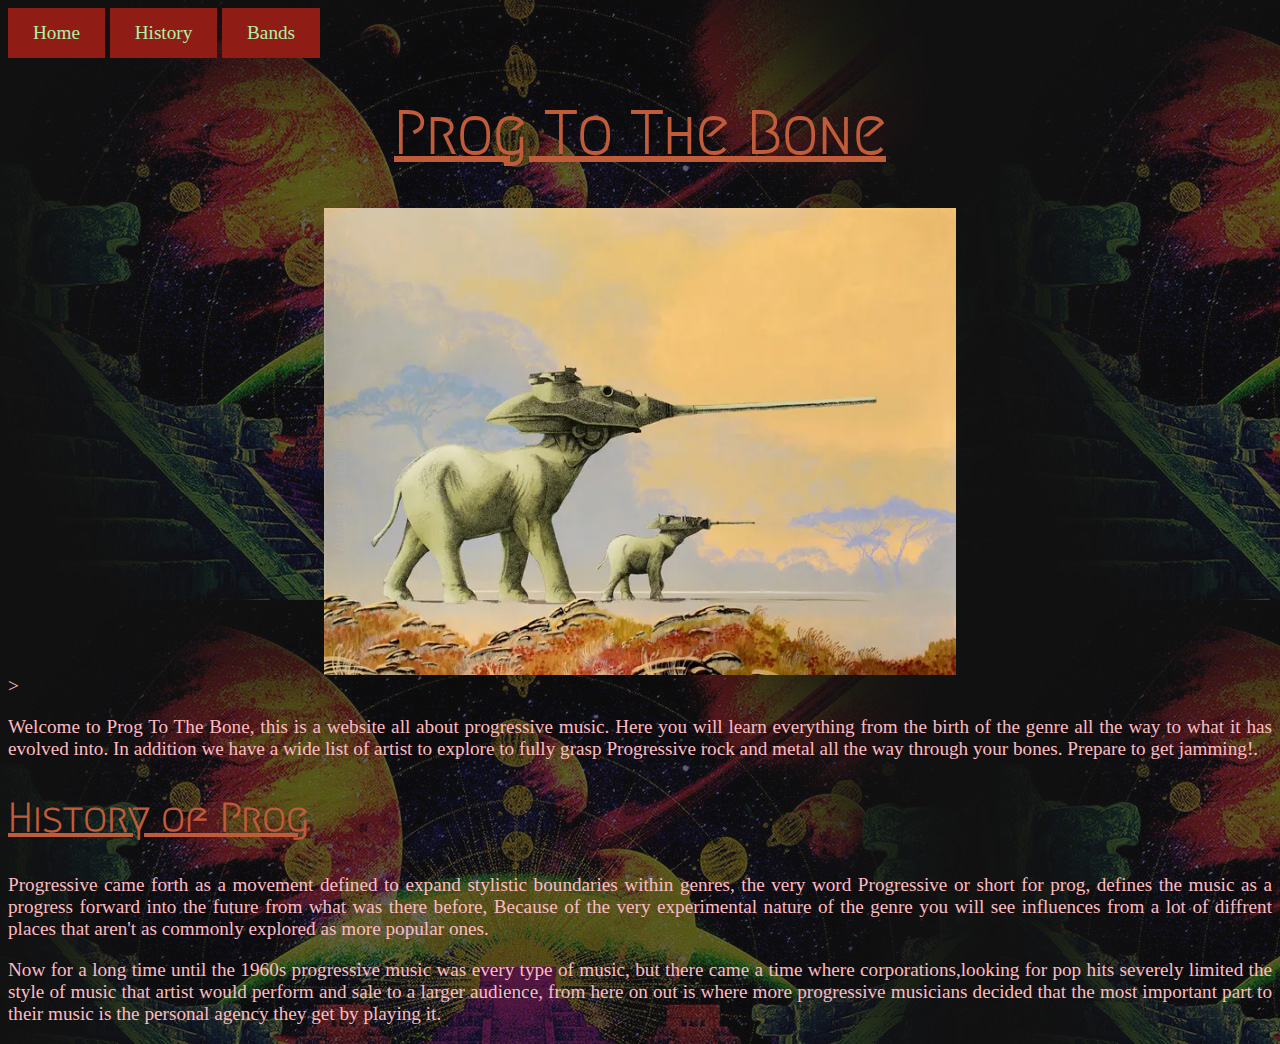
==== Prog To The Bone/index.html @ c8c50b89 "Added the website files" ====
<!DOCTYPE html>
<html lang="en"></html>

    <head>   <!-- Title -->
        <title> Prog to the bone</title>
        <link rel="stylesheet" href="main.css"
    </head>
    <nav> <!-- Links to site -->
    <a href = "index.html">Home</a>
    <a href = "history.html">History</a>
    <a href = "Bands.html">Bands </a>
    </nav>
    <body>
         <!-- Trying to change some font colors -->
            
        <h1>   <!-- header title for the onscreen -->
             Prog To The Bone

         </h1>
         <img src = "Progelephant.jpg" alt="Paris" class="center">>
        <p> <!-- intro  -->
            Welcome to Prog To The Bone, this is a website all about progressive music. 
            Here you will learn everything from the birth of the genre all the way to what it has evolved into. 
            In addition we have a wide list of artist to explore to fully grasp Progressive rock and metal all 
            the way through your bones. Prepare to get jamming!.
        </p>
        <h2> <!-- brief history and description -->
            History of Prog
        </h2> 
        <p>
        Progressive came forth as a movement defined to expand stylistic boundaries within genres, the very 
        word Progressive or short for prog, defines the music as a progress forward into the future
         from what was there before, Because of the very experimental nature of the genre you will see 
         influences from a lot of diffrent places that aren't as commonly explored as more popular ones.
        </p>
         <p>
            Now for a long time until the 1960s progressive music was every type of music, but there came a 
         time where corporations,looking for pop hits severely limited the style of music that artist would 
         perform and sale to a larger audience, from here on out is where more progressive musicians
         decided that the most important part to their music is the personal agency they get by playing it.
        </p>




    </body>
---- Prog To The Bone/main.css ----
@import url('https://fonts.googleapis.com/css2?family=Megrim&display=swap'); /*This is a link to a google external font*/
h1 { color:rgb(193, 92, 58); /* My header 1 elements*/
    text-align: center; 
    text-decoration-line: underline;
    font-family: 'Megrim', cursive;  /*Google linked Megrim Font used here and in h2 */
    font-weight: bold;
    font-size: 60px;   /*Increase in font size */
}
a:link, a:visited {  /*Using the guide to make the links into a button, Changed some elements like colors */
    background-color: #8f1d15;
    color: rgb(173, 241, 167);
    padding: 14px 25px;
    text-align: center;  /*I'm not sure why this is not working i want them to start at the center*/
    margin: auto;
    text-decoration: none;  
    display: inline-block;
  }
 
  a:hover, a:active {   /*When hovering over link changes to a blue color */
    background-color: rgb(55, 0, 255);
  }
h2 { color:rgb(193, 92, 58) ; /* Header two elements, sliglty smaller */ 
    text-decoration-line: underline;
    font-family: 'Megrim', cursive;
    font-weight: bold;
    font-size: 40px;
}

body {  /*Moved all the body elements to css */
    font-family: "Times New Roman", Times, serif;
    background: url(Progbackground.jpg); /*This is the background image*/
    color: rgb(253, 187, 193);
    text-align: justify;
    font-size: larger;
}
.center { /*Centering the background image*/
    display: block;
    margin-left: auto;
    margin-right: auto;
    width: 50%;
  }
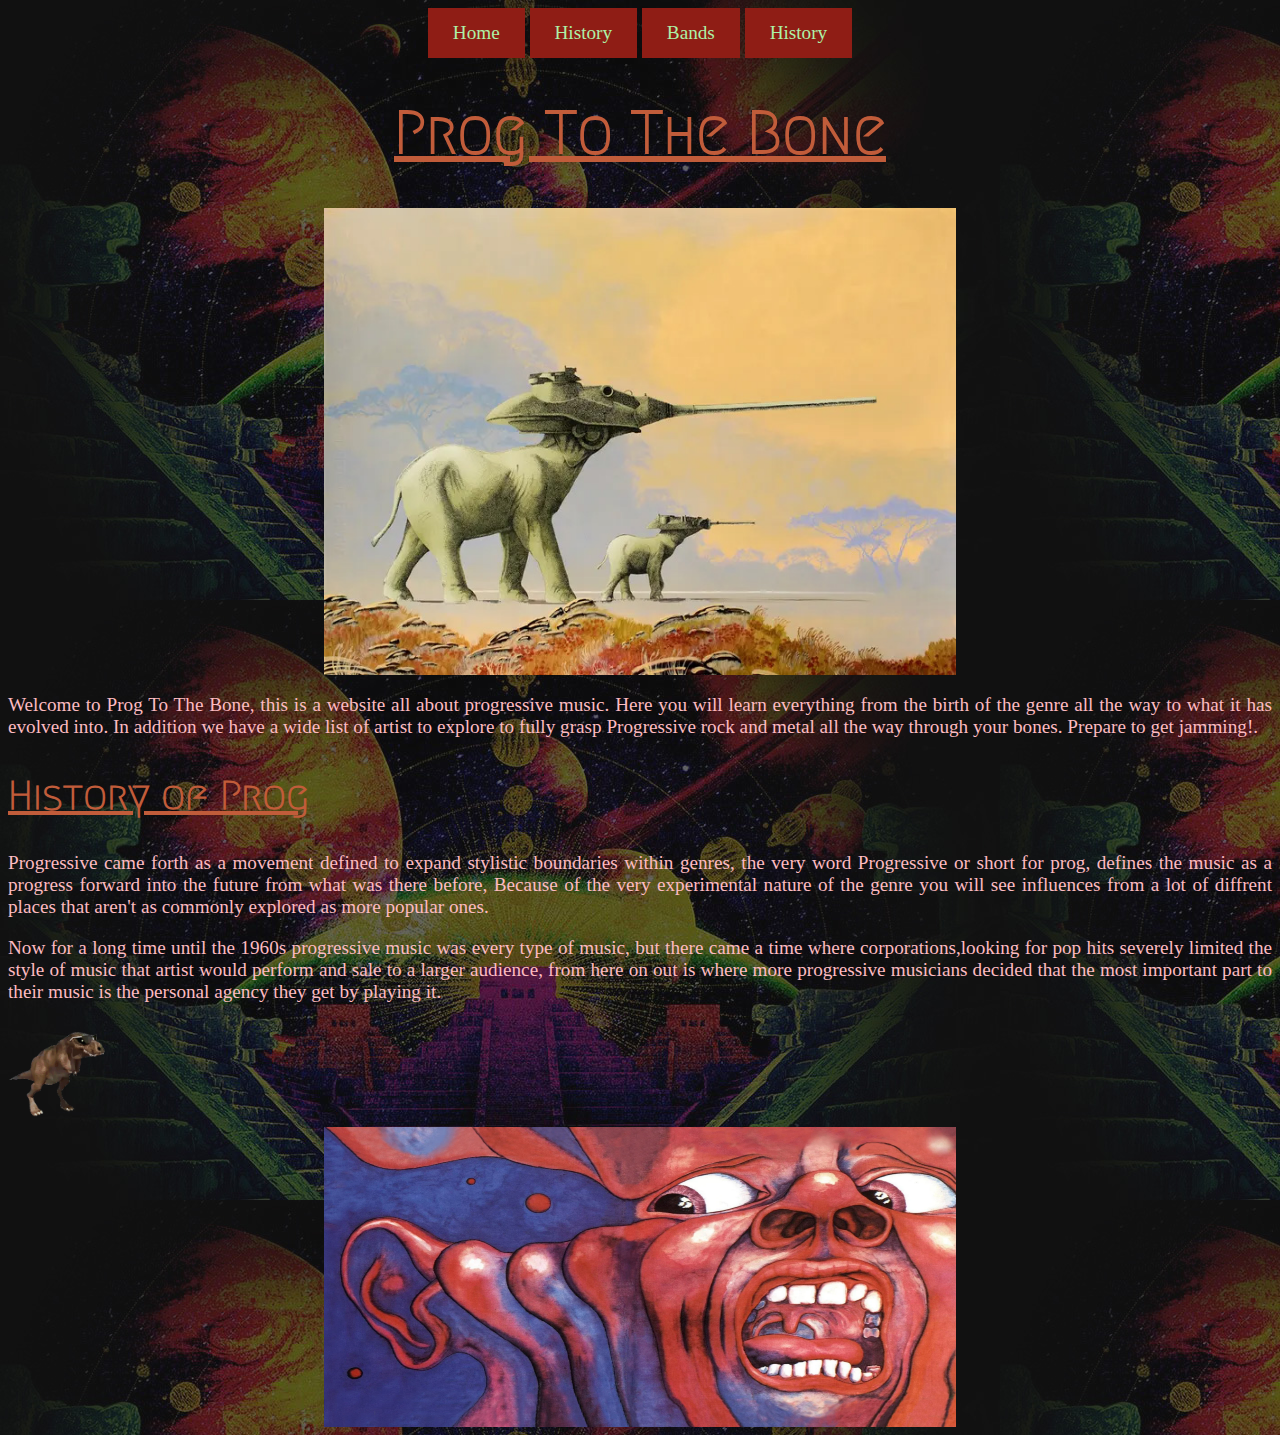
==== commit 05834b5a: "added dinosaur/anchor links" ====
--- a/Prog To The Bone/index.html
+++ b/Prog To The Bone/index.html
@@ -3,12 +3,13 @@
 
     <head>   <!-- Title -->
         <title> Prog to the bone</title>
-        <link rel="stylesheet" href="main.css"
+        <link rel="stylesheet" href="main.css">
     </head>
     <nav> <!-- Links to site -->
     <a href = "index.html">Home</a>
     <a href = "history.html">History</a>
     <a href = "Bands.html">Bands </a>
+    <a href="#section-1">History </a><br />
     </nav>
     <body>
          <!-- Trying to change some font colors -->
@@ -17,16 +18,14 @@
              Prog To The Bone
 
          </h1>
-         <img src = "Progelephant.jpg" alt="Paris" class="center">>
+         <img src = "Progelephant.jpg" alt="Paris" class="center">
         <p> <!-- intro  -->
             Welcome to Prog To The Bone, this is a website all about progressive music. 
             Here you will learn everything from the birth of the genre all the way to what it has evolved into. 
             In addition we have a wide list of artist to explore to fully grasp Progressive rock and metal all 
             the way through your bones. Prepare to get jamming!.
         </p>
-        <h2> <!-- brief history and description -->
-            History of Prog
-        </h2> 
+        <h2 id="section-1"> History of Prog</h2><!-- brief history and description -->
         <p>
         Progressive came forth as a movement defined to expand stylistic boundaries within genres, the very 
         word Progressive or short for prog, defines the music as a progress forward into the future
@@ -39,6 +38,8 @@
          perform and sale to a larger audience, from here on out is where more progressive musicians
          decided that the most important part to their music is the personal agency they get by playing it.
         </p>
+        <img src = "Dino.gif" alt="Paris" width="100" height="100" > 
+         <img src = "Crimson King.webp" alt="Paris" class="center" width="200" height="300"  >
 
 
 
--- a/Prog To The Bone/main.css
+++ b/Prog To The Bone/main.css
@@ -5,6 +5,10 @@
     font-family: 'Megrim', cursive;  /*Google linked Megrim Font used here and in h2 */
     font-weight: bold;
     font-size: 60px;   /*Increase in font size */
+}
+nav{
+  text-align: center; 
+
 }
 a:link, a:visited {  /*Using the guide to make the links into a button, Changed some elements like colors */
     background-color: #8f1d15;
@@ -27,7 +31,7 @@
 }
 
 body {  /*Moved all the body elements to css */
-    font-family: "Times New Roman", Times, serif;
+    font-family: "calibri";
     background: url(Progbackground.jpg); /*This is the background image*/
     color: rgb(253, 187, 193);
     text-align: justify;
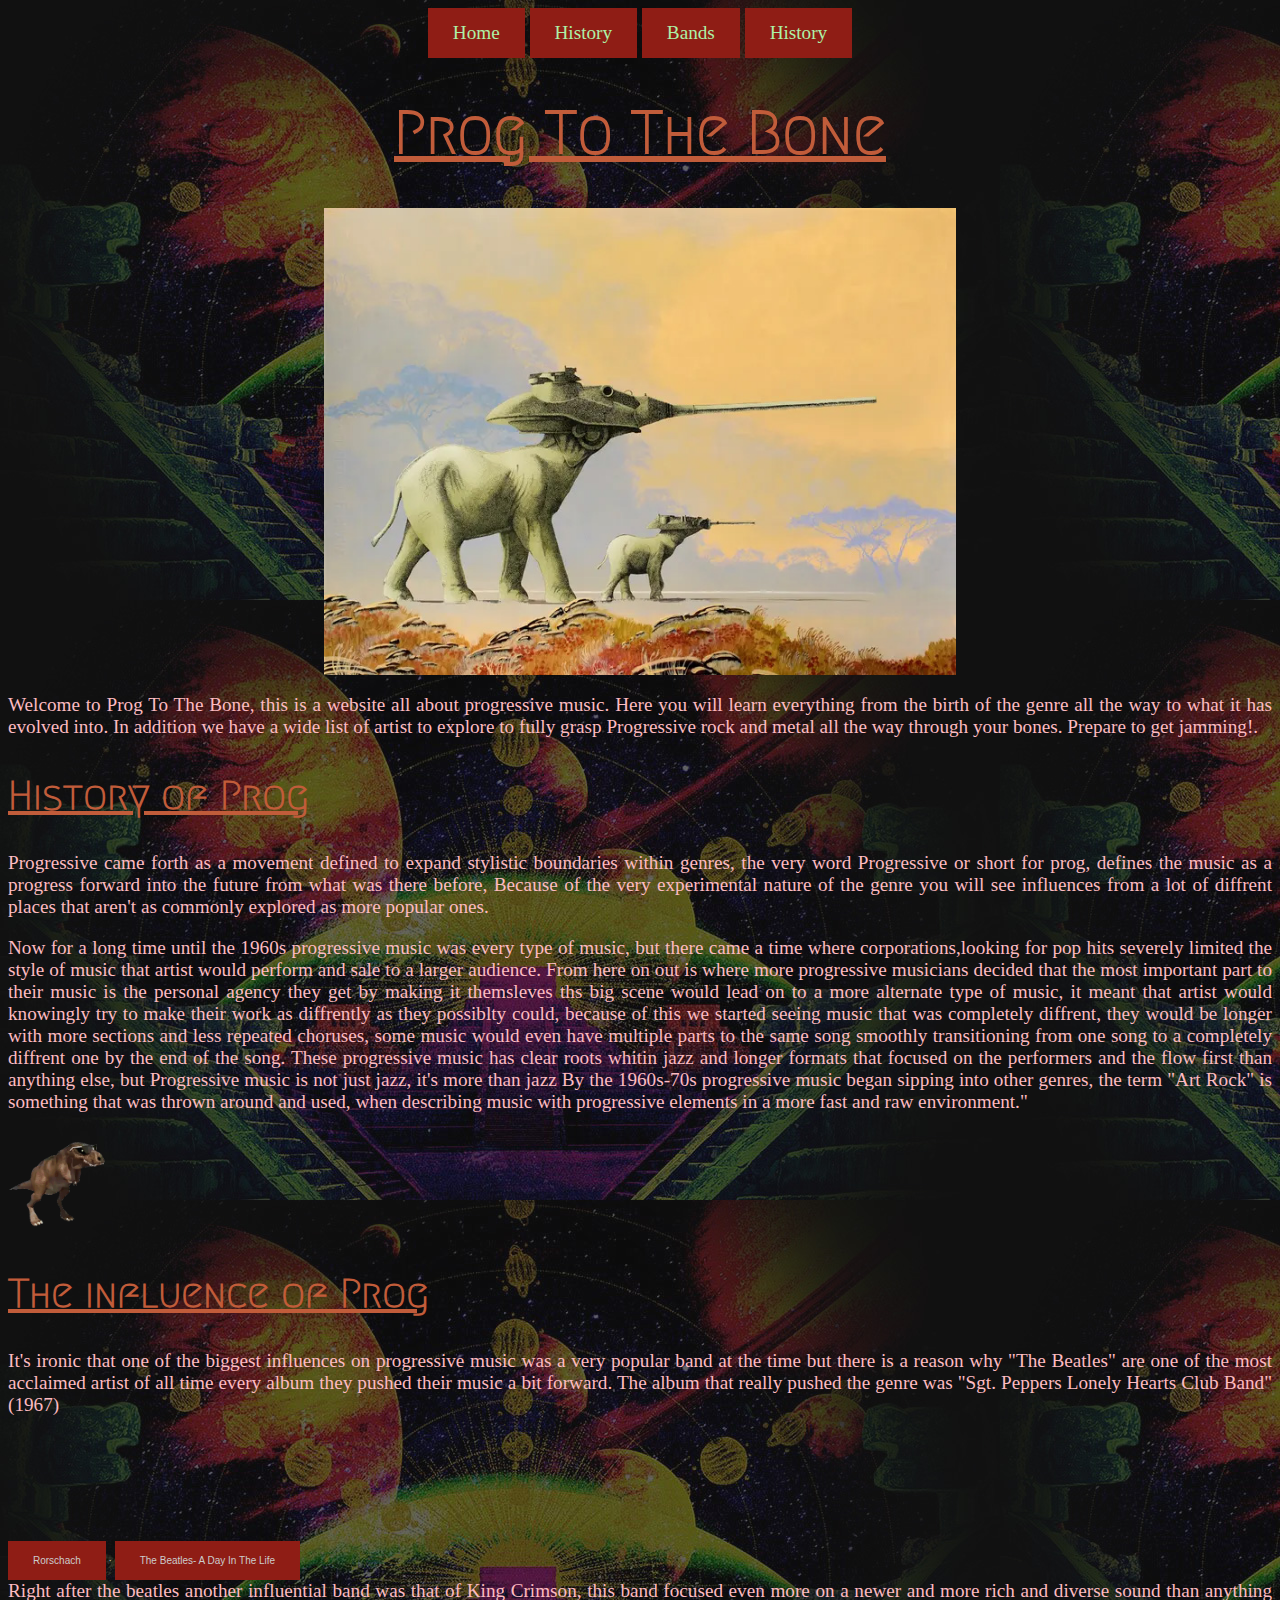
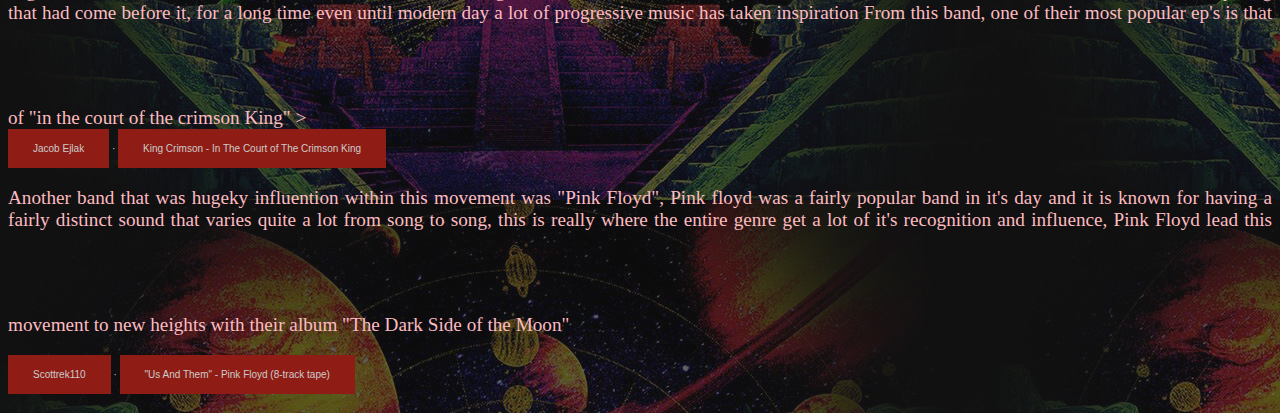
==== commit 1c4b75ed: "Imbedded" ====
--- a/Prog To The Bone/index.html
+++ b/Prog To The Bone/index.html
@@ -35,11 +35,42 @@
          <p>
             Now for a long time until the 1960s progressive music was every type of music, but there came a 
          time where corporations,looking for pop hits severely limited the style of music that artist would 
-         perform and sale to a larger audience, from here on out is where more progressive musicians
-         decided that the most important part to their music is the personal agency they get by playing it.
+         perform and sale to a larger audience. From here on out is where more progressive musicians
+         decided that the most important part to their music is the personal agency they get by making it themsleves
+         ths big scene would lead on to a more alternate type of music, it meant that artist would knowingly try 
+         to make their work as diffrently as they possiblty could, because of this we started seeing music that
+         was completely diffrent, they would be longer with more sections and less repeated choruses, some music
+         would even have multiple parts to the same song smoothly transitioning from one song to a completely 
+         diffrent one by the end of the song. These progressive music has clear roots whitin jazz and longer formats
+         that focused on the performers and the flow first than anything else, but Progressive music is not just jazz, 
+         it's more than jazz 
+
+            By the 1960s-70s progressive music began sipping into other genres, the term "Art Rock" is something that 
+            was thrown around and used, when describing music with progressive elements in a more fast and raw environment."
+            
         </p>
         <img src = "Dino.gif" alt="Paris" width="100" height="100" > 
-         <img src = "Crimson King.webp" alt="Paris" class="center" width="200" height="300"  >
+        <h2 id="section-1"> The influence of Prog</h2>
+        <p>
+                It's ironic that one of the biggest influences on progressive music was a very popular band at the time
+            but there is a reason why "The Beatles" are one of the most acclaimed artist of all time every album they pushed
+            their music a bit forward. The album that really pushed the genre was "Sgt. Peppers Lonely Hearts Club Band" (1967)
+        </p>
+        <p>
+
+        </p>
+        <iframe width="50%" height="100" scrolling="no" frameborder="no" allow="autoplay" src="https://w.soundcloud.com/player/?url=https%3A//api.soundcloud.com/tracks/188856788&color=%23ff5500&auto_play=false&hide_related=false&show_comments=true&show_user=true&show_reposts=false&show_teaser=true&visual=true"></iframe><div style="font-size: 10px; color: #cccccc;line-break: anywhere;word-break: normal;overflow: hidden;white-space: nowrap;text-overflow: ellipsis; font-family: Interstate,Lucida Grande,Lucida Sans Unicode,Lucida Sans,Garuda,Verdana,Tahoma,sans-serif;font-weight: 100;"><a href="https://soundcloud.com/jordanhutchison1020" title="Rorschach" target="_blank" style="color: #cccccc; text-decoration: none;">Rorschach</a> · <a href="https://soundcloud.com/jordanhutchison1020/the-beatles-a-day-in-the-life" title="The Beatles- A Day In The Life" target="_blank" style="color: #cccccc; text-decoration: none;">The Beatles- A Day In The Life</a></div>
+          </video>
+          Right after the beatles another influential band was that of King Crimson, this band focused even more on a newer and more rich and 
+          diverse sound than anything that had come before it, for a long time even until modern day a lot of progressive music has taken inspiration From
+          this band, one of their most popular ep's is that of "in the court of the crimson King" >
+         <iframe width="50%" height="100" scrolling="no" frameborder="no" allow="autoplay" src="https://w.soundcloud.com/player/?url=https%3A//api.soundcloud.com/playlists/364163582&color=%23ff5500&auto_play=false&hide_related=false&show_comments=true&show_user=true&show_reposts=false&show_teaser=true&visual=true"></iframe><div style="font-size: 10px; color: #cccccc;line-break: anywhere;word-break: normal;overflow: hidden;white-space: nowrap;text-overflow: ellipsis; font-family: Interstate,Lucida Grande,Lucida Sans Unicode,Lucida Sans,Garuda,Verdana,Tahoma,sans-serif;font-weight: 100;"><a href="https://soundcloud.com/jacob-ejlak" title="Jacob Ejlak" target="_blank" style="color: #cccccc; text-decoration: none;">Jacob Ejlak</a> · <a href="https://soundcloud.com/jacob-ejlak/sets/king-crimson-in-the-court-of-the-crimson-king" title="King Crimson - In The Court of The Crimson King" target="_blank" style="color: #cccccc; text-decoration: none;">King Crimson - In The Court of The Crimson King</a></div>
+         <p>
+            Another band that was hugeky influention within this movement was "Pink Floyd", Pink floyd was a fairly popular band in it's day and it is known 
+            for having a fairly distinct sound that varies quite a lot from song to song, this is really where the entire genre get a lot of it's recognition and 
+            influence, Pink Floyd lead this movement to new heights with their album "The Dark Side of the Moon"
+            <iframe width="50%" height="100 scrolling="no" frameborder="no" allow="autoplay" src="https://w.soundcloud.com/player/?url=https%3A//api.soundcloud.com/tracks/83380061&color=%23ff5500&auto_play=false&hide_related=false&show_comments=true&show_user=true&show_reposts=false&show_teaser=true&visual=true"></iframe><div style="font-size: 10px; color: #cccccc;line-break: anywhere;word-break: normal;overflow: hidden;white-space: nowrap;text-overflow: ellipsis; font-family: Interstate,Lucida Grande,Lucida Sans Unicode,Lucida Sans,Garuda,Verdana,Tahoma,sans-serif;font-weight: 100;"><a href="https://soundcloud.com/scottrek110-1" title="Scottrek110" target="_blank" style="color: #cccccc; text-decoration: none;">Scottrek110</a> · <a href="https://soundcloud.com/scottrek110-1/us-and-them-pink-floyd-8-track" title="&quot;Us And Them&quot; - Pink Floyd  (8-track tape)" target="_blank" style="color: #cccccc; text-decoration: none;">&quot;Us And Them&quot; - Pink Floyd  (8-track tape)</a></div>
+         </p>
 
 
 
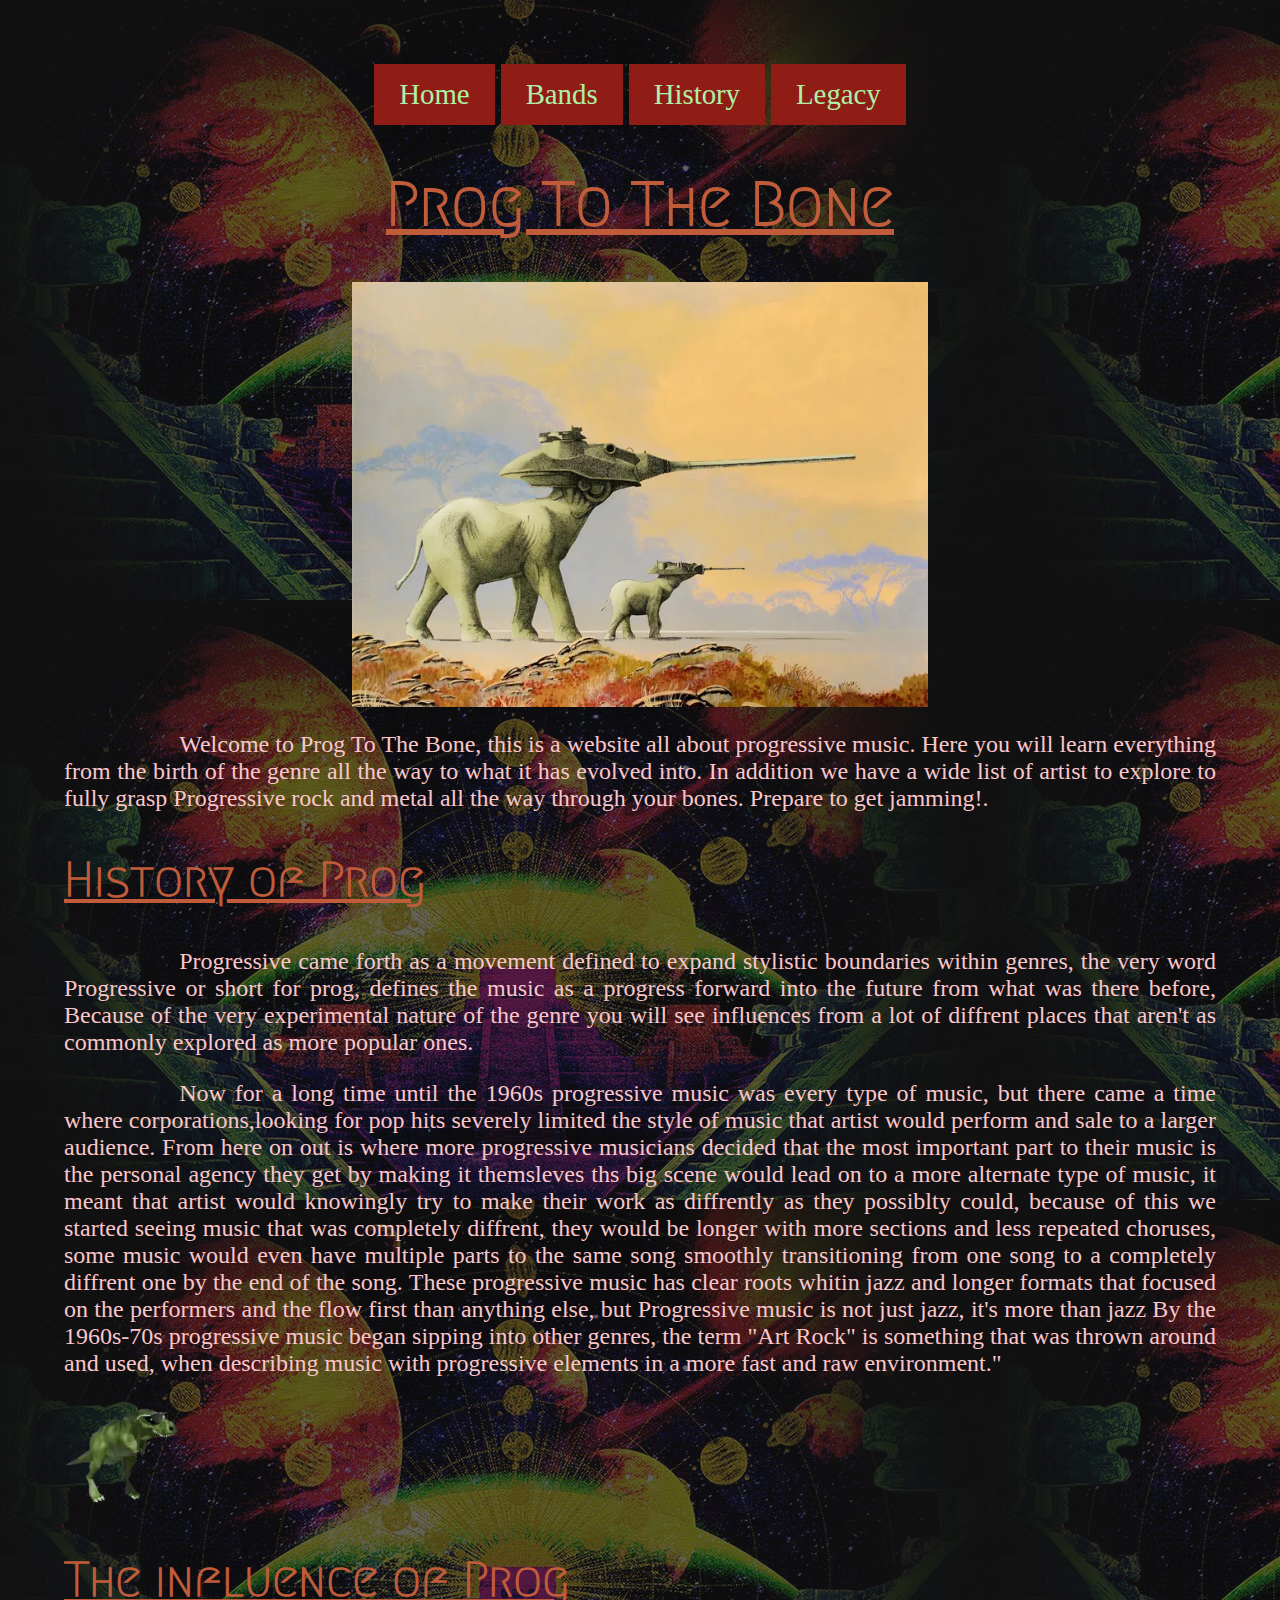
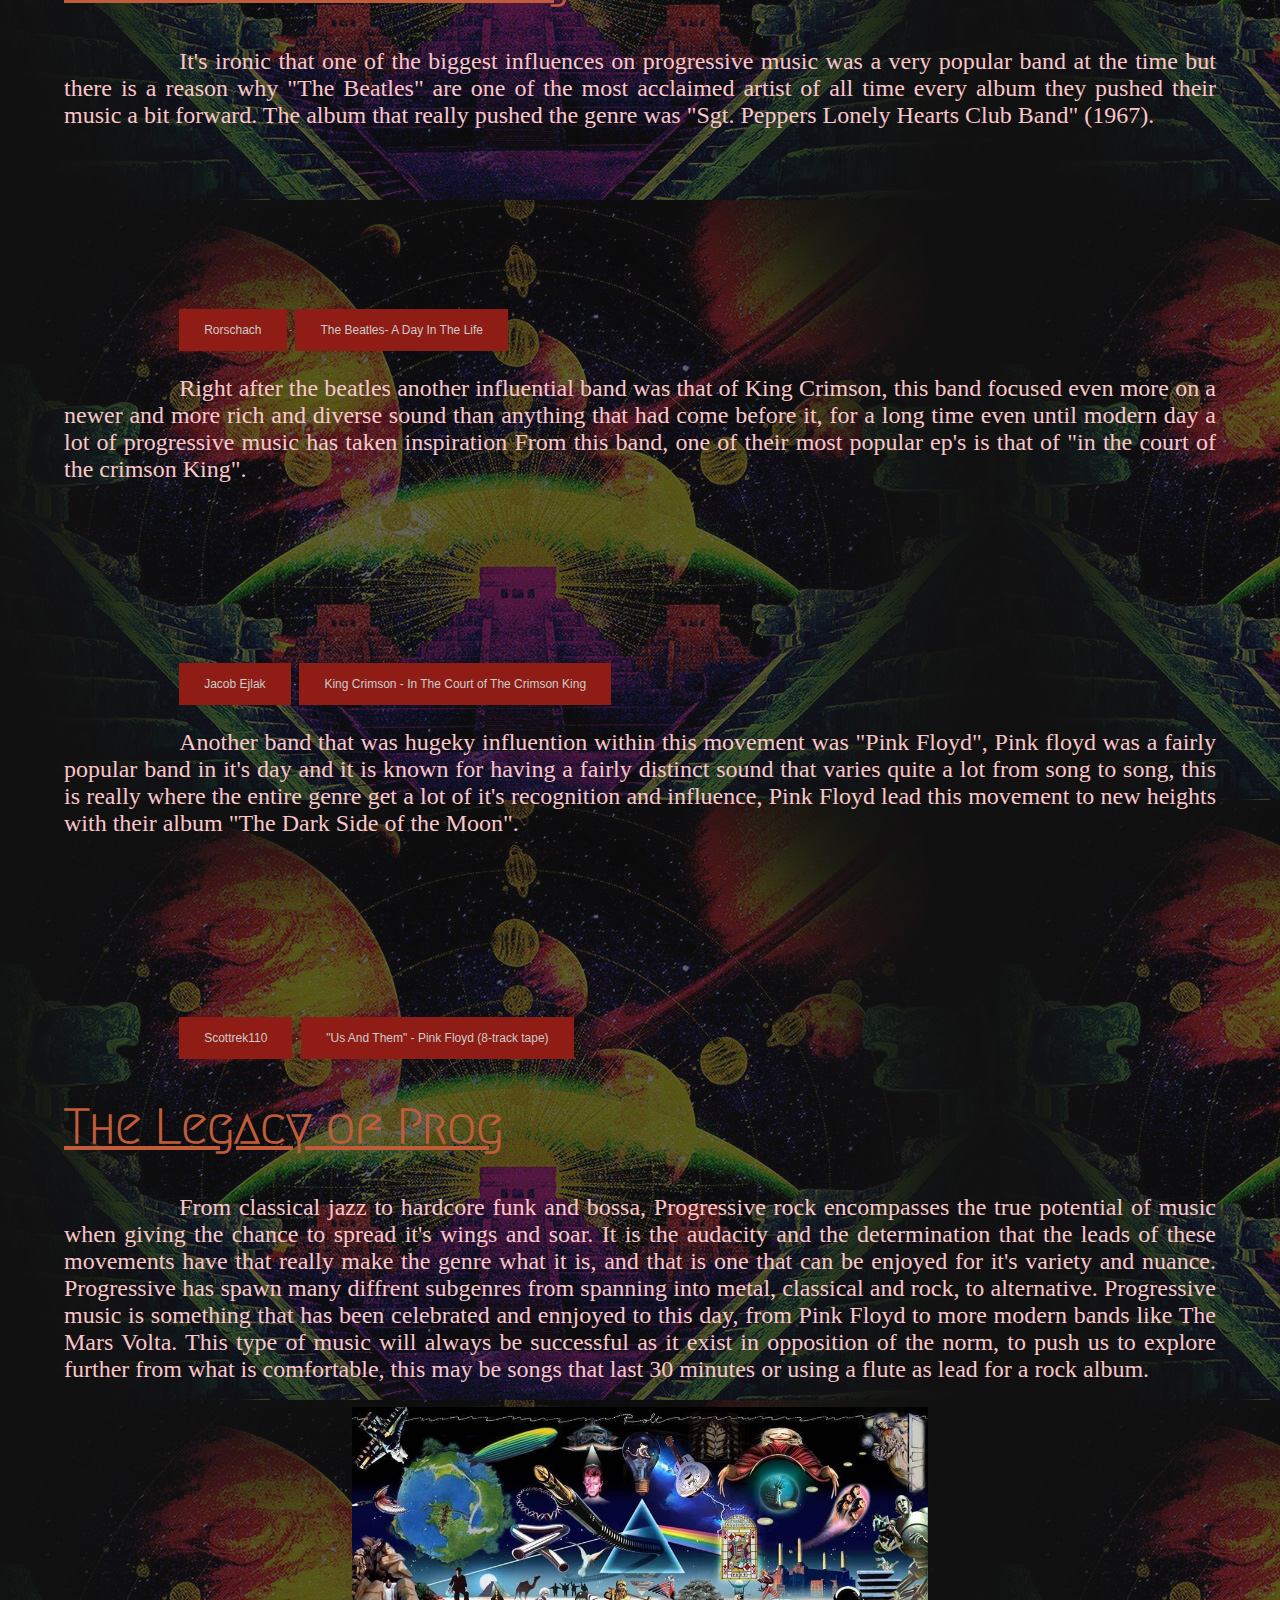
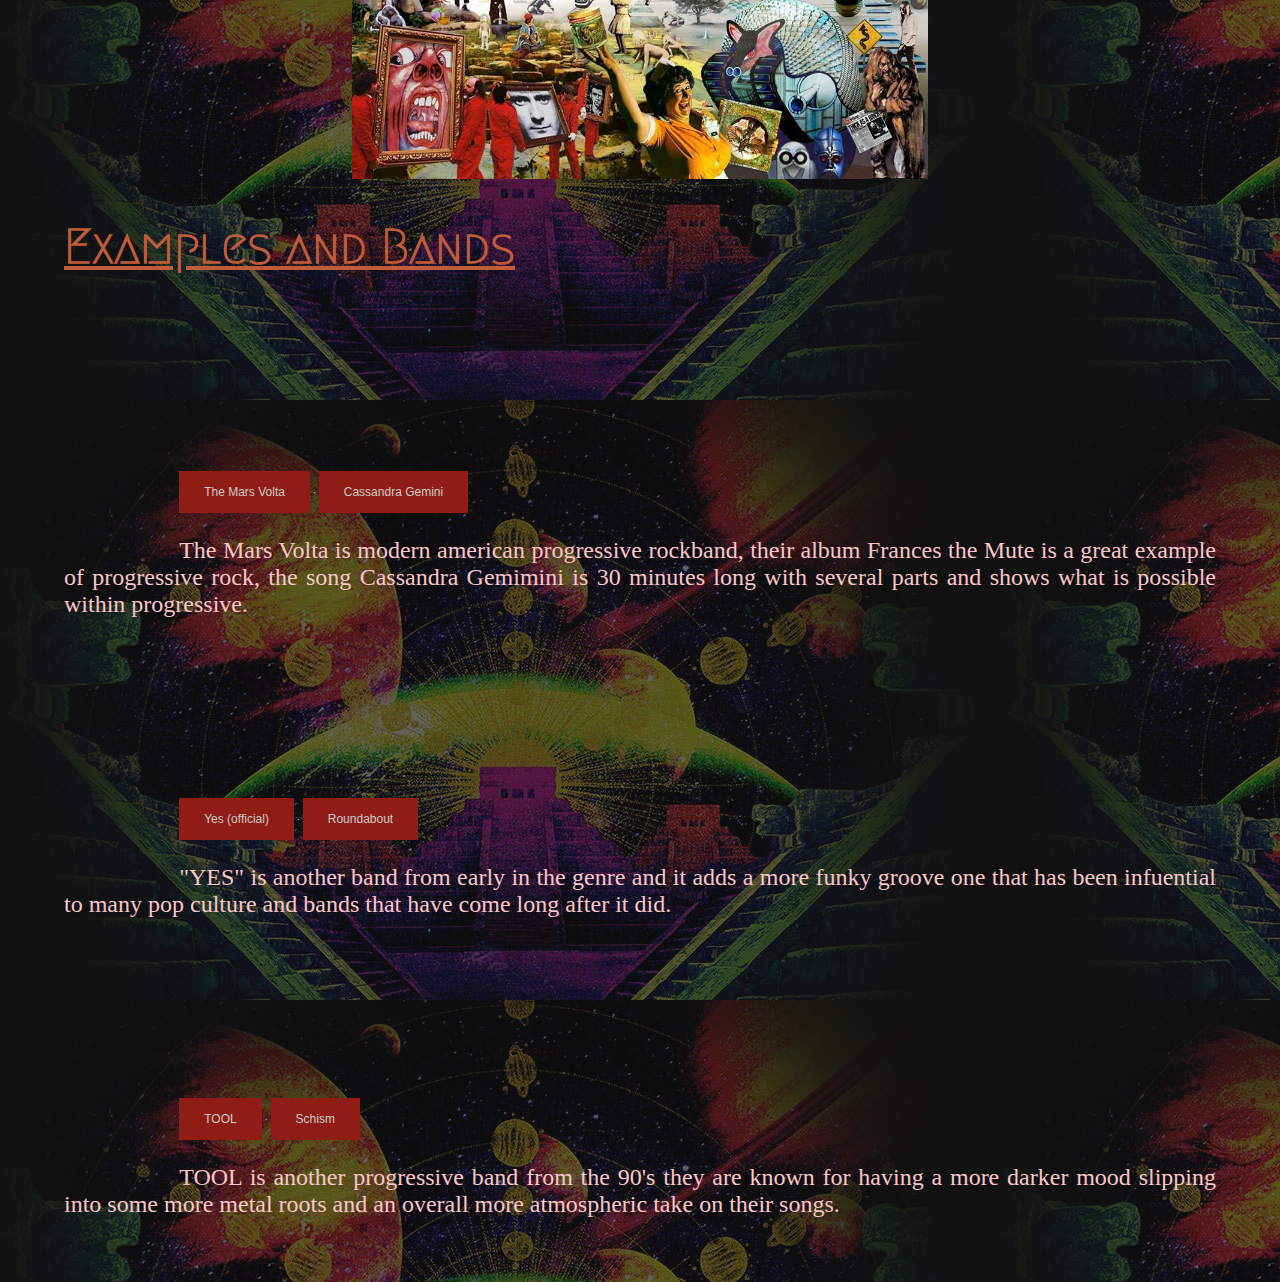
==== commit 113736b4: "Added Legacy" ====
--- a/Prog To The Bone/index.html
+++ b/Prog To The Bone/index.html
@@ -7,9 +7,9 @@
     </head>
     <nav> <!-- Links to site -->
     <a href = "index.html">Home</a>
-    <a href = "history.html">History</a>
-    <a href = "Bands.html">Bands </a>
-    <a href="#section-1">History </a><br />
+    <a href = "#section-3">Bands </a>
+    <a href="#section-1">History </a>
+    <a href="#section-2">Legacy</a><br />
     </nav>
     <body>
          <!-- Trying to change some font colors -->
@@ -25,7 +25,7 @@
             In addition we have a wide list of artist to explore to fully grasp Progressive rock and metal all 
             the way through your bones. Prepare to get jamming!.
         </p>
-        <h2 id="section-1"> History of Prog</h2><!-- brief history and description -->
+        <h2 id="section-1"> History of Prog</h2><!-- brief history and description, id to jump from nav, the bar at the top -->
         <p>
         Progressive came forth as a movement defined to expand stylistic boundaries within genres, the very 
         word Progressive or short for prog, defines the music as a progress forward into the future
@@ -49,29 +49,58 @@
             was thrown around and used, when describing music with progressive elements in a more fast and raw environment."
             
         </p>
-        <img src = "Dino.gif" alt="Paris" width="100" height="100" > 
-        <h2 id="section-1"> The influence of Prog</h2>
+        <img src = "Dino.gif" alt="Paris" class="Gif" > <!--Dino-->
+        <h2 id="section-1"> The influence of Prog</h2> <!--Influence-->
         <p>
                 It's ironic that one of the biggest influences on progressive music was a very popular band at the time
             but there is a reason why "The Beatles" are one of the most acclaimed artist of all time every album they pushed
-            their music a bit forward. The album that really pushed the genre was "Sgt. Peppers Lonely Hearts Club Band" (1967)
+            their music a bit forward. The album that really pushed the genre was "Sgt. Peppers Lonely Hearts Club Band" (1967).
         </p>
+        <!-- Some embedded media, can be played from this site, it is music so I decided to put some music in-->
+        <iframe class="embedd" scrolling="no" frameborder="no" allow="autoplay" src="https://w.soundcloud.com/player/?url=https%3A//api.soundcloud.com/tracks/188856788&color=%23ff5500&auto_play=false&hide_related=false&show_comments=true&show_user=true&show_reposts=false&show_teaser=true&visual=true"></iframe><div style="font-size: 10px; color: #cccccc;line-break: anywhere;word-break: normal;overflow: hidden;white-space: nowrap;text-overflow: ellipsis; font-family: Interstate,Lucida Grande,Lucida Sans Unicode,Lucida Sans,Garuda,Verdana,Tahoma,sans-serif;font-weight: 100;"><a href="https://soundcloud.com/jordanhutchison1020" title="Rorschach" target="_blank" style="color: #cccccc; text-decoration: none;">Rorschach</a> · <a href="https://soundcloud.com/jordanhutchison1020/the-beatles-a-day-in-the-life" title="The Beatles- A Day In The Life" target="_blank" style="color: #cccccc; text-decoration: none;">The Beatles- A Day In The Life</a></div>
         <p>
+            Right after the beatles another influential band was that of King Crimson, this band focused even more on a newer and more rich and 
+          diverse sound than anything that had come before it, for a long time even until modern day a lot of progressive music has taken inspiration From
+          this band, one of their most popular ep's is that of "in the court of the crimson King".
 
         </p>
-        <iframe width="50%" height="100" scrolling="no" frameborder="no" allow="autoplay" src="https://w.soundcloud.com/player/?url=https%3A//api.soundcloud.com/tracks/188856788&color=%23ff5500&auto_play=false&hide_related=false&show_comments=true&show_user=true&show_reposts=false&show_teaser=true&visual=true"></iframe><div style="font-size: 10px; color: #cccccc;line-break: anywhere;word-break: normal;overflow: hidden;white-space: nowrap;text-overflow: ellipsis; font-family: Interstate,Lucida Grande,Lucida Sans Unicode,Lucida Sans,Garuda,Verdana,Tahoma,sans-serif;font-weight: 100;"><a href="https://soundcloud.com/jordanhutchison1020" title="Rorschach" target="_blank" style="color: #cccccc; text-decoration: none;">Rorschach</a> · <a href="https://soundcloud.com/jordanhutchison1020/the-beatles-a-day-in-the-life" title="The Beatles- A Day In The Life" target="_blank" style="color: #cccccc; text-decoration: none;">The Beatles- A Day In The Life</a></div>
-          </video>
-          Right after the beatles another influential band was that of King Crimson, this band focused even more on a newer and more rich and 
-          diverse sound than anything that had come before it, for a long time even until modern day a lot of progressive music has taken inspiration From
-          this band, one of their most popular ep's is that of "in the court of the crimson King" >
-         <iframe width="50%" height="100" scrolling="no" frameborder="no" allow="autoplay" src="https://w.soundcloud.com/player/?url=https%3A//api.soundcloud.com/playlists/364163582&color=%23ff5500&auto_play=false&hide_related=false&show_comments=true&show_user=true&show_reposts=false&show_teaser=true&visual=true"></iframe><div style="font-size: 10px; color: #cccccc;line-break: anywhere;word-break: normal;overflow: hidden;white-space: nowrap;text-overflow: ellipsis; font-family: Interstate,Lucida Grande,Lucida Sans Unicode,Lucida Sans,Garuda,Verdana,Tahoma,sans-serif;font-weight: 100;"><a href="https://soundcloud.com/jacob-ejlak" title="Jacob Ejlak" target="_blank" style="color: #cccccc; text-decoration: none;">Jacob Ejlak</a> · <a href="https://soundcloud.com/jacob-ejlak/sets/king-crimson-in-the-court-of-the-crimson-king" title="King Crimson - In The Court of The Crimson King" target="_blank" style="color: #cccccc; text-decoration: none;">King Crimson - In The Court of The Crimson King</a></div>
+        <iframe class="embedd" scrolling="no" frameborder="no" allow="autoplay" src="https://w.soundcloud.com/player/?url=https%3A//api.soundcloud.com/playlists/364163582&color=%23ff5500&auto_play=false&hide_related=false&show_comments=true&show_user=true&show_reposts=false&show_teaser=true&visual=true"></iframe><div style="font-size: 10px; color: #cccccc;line-break: anywhere;word-break: normal;overflow: hidden;white-space: nowrap;text-overflow: ellipsis; font-family: Interstate,Lucida Grande,Lucida Sans Unicode,Lucida Sans,Garuda,Verdana,Tahoma,sans-serif;font-weight: 100;"><a href="https://soundcloud.com/jacob-ejlak" title="Jacob Ejlak" target="_blank" style="color: #cccccc; text-decoration: none;">Jacob Ejlak</a> · <a href="https://soundcloud.com/jacob-ejlak/sets/king-crimson-in-the-court-of-the-crimson-king" title="King Crimson - In The Court of The Crimson King" target="_blank" style="color: #cccccc; text-decoration: none;">King Crimson - In The Court of The Crimson King</a></div>
          <p>
             Another band that was hugeky influention within this movement was "Pink Floyd", Pink floyd was a fairly popular band in it's day and it is known 
             for having a fairly distinct sound that varies quite a lot from song to song, this is really where the entire genre get a lot of it's recognition and 
-            influence, Pink Floyd lead this movement to new heights with their album "The Dark Side of the Moon"
-            <iframe width="50%" height="100 scrolling="no" frameborder="no" allow="autoplay" src="https://w.soundcloud.com/player/?url=https%3A//api.soundcloud.com/tracks/83380061&color=%23ff5500&auto_play=false&hide_related=false&show_comments=true&show_user=true&show_reposts=false&show_teaser=true&visual=true"></iframe><div style="font-size: 10px; color: #cccccc;line-break: anywhere;word-break: normal;overflow: hidden;white-space: nowrap;text-overflow: ellipsis; font-family: Interstate,Lucida Grande,Lucida Sans Unicode,Lucida Sans,Garuda,Verdana,Tahoma,sans-serif;font-weight: 100;"><a href="https://soundcloud.com/scottrek110-1" title="Scottrek110" target="_blank" style="color: #cccccc; text-decoration: none;">Scottrek110</a> · <a href="https://soundcloud.com/scottrek110-1/us-and-them-pink-floyd-8-track" title="&quot;Us And Them&quot; - Pink Floyd  (8-track tape)" target="_blank" style="color: #cccccc; text-decoration: none;">&quot;Us And Them&quot; - Pink Floyd  (8-track tape)</a></div>
+            influence, Pink Floyd lead this movement to new heights with their album "The Dark Side of the Moon".
+
+            
          </p>
+         <iframe class="embedd" scrolling="no" frameborder="no" allow="autoplay" src="https://w.soundcloud.com/player/?url=https%3A//api.soundcloud.com/tracks/83380061&color=%23ff5500&auto_play=false&hide_related=false&show_comments=true&show_user=true&show_reposts=false&show_teaser=true&visual=true"></iframe><div style="font-size: 10px; color: #cccccc;line-break: anywhere;word-break: normal;overflow: hidden;white-space: nowrap;text-overflow: ellipsis; font-family: Interstate,Lucida Grande,Lucida Sans Unicode,Lucida Sans,Garuda,Verdana,Tahoma,sans-serif;font-weight: 100;"><a href="https://soundcloud.com/scottrek110-1" title="Scottrek110" target="_blank" style="color: #cccccc; text-decoration: none;">Scottrek110</a> · <a href="https://soundcloud.com/scottrek110-1/us-and-them-pink-floyd-8-track" title="&quot;Us And Them&quot; - Pink Floyd  (8-track tape)" target="_blank" style="color: #cccccc; text-decoration: none;">&quot;Us And Them&quot; - Pink Floyd  (8-track tape)</a></div>
+         <h2 id="section-2"> The Legacy of Prog</h2>
+        <p>
+            From classical jazz to hardcore funk and bossa, Progressive rock encompasses the true potential of music when giving the chance to spread it's wings and
+            soar. It is the audacity and the determination that the leads of these movements have that really make the genre what it is, and that is one that can be 
+            enjoyed for it's variety and nuance. Progressive has spawn many diffrent subgenres from spanning into metal, classical and rock, to alternative. Progressive
+            music is something that has been celebrated and ennjoyed to this day, from Pink Floyd to more modern bands like The Mars Volta. This type of music will always 
+            be successful as it exist in opposition of the norm, to push us to explore further from what is comfortable, this may be songs that last 30 minutes or using a 
+            flute as lead for a rock album. 
+        </p>
 
+        <img src = "progfull.jpg" alt="Paris" class="center">
+        <h2 id="section-3"> Examples and Bands</h2>
+        <iframe class="embedd" scrolling="no" frameborder="no" allow="autoplay" src="https://w.soundcloud.com/player/?url=https%3A//api.soundcloud.com/tracks/1228842214&color=%23ff5500&auto_play=false&hide_related=false&show_comments=true&show_user=true&show_reposts=false&show_teaser=true&visual=true"></iframe><div style="font-size: 10px; color: #cccccc;line-break: anywhere;word-break: normal;overflow: hidden;white-space: nowrap;text-overflow: ellipsis; font-family: Interstate,Lucida Grande,Lucida Sans Unicode,Lucida Sans,Garuda,Verdana,Tahoma,sans-serif;font-weight: 100;"><a href="https://soundcloud.com/the-mars-volta" title="The Mars Volta" target="_blank" style="color: #cccccc; text-decoration: none;">The Mars Volta</a> · <a href="https://soundcloud.com/the-mars-volta/cassandra-gemini" title="Cassandra Gemini" target="_blank" style="color: #cccccc; text-decoration: none;">Cassandra Gemini</a></div>
+        <p>
+            The Mars Volta is modern american progressive rockband, their album Frances the Mute is a great example of progressive rock, the song Cassandra Gemimini 
+            is 30 minutes long with several parts and shows what is possible within progressive.
+        </p>
+        <iframe class="embedd" scrolling="no" frameborder="no" allow="autoplay" src="https://w.soundcloud.com/player/?url=https%3A//api.soundcloud.com/tracks/17083793&color=%23ff5500&auto_play=false&hide_related=false&show_comments=true&show_user=true&show_reposts=false&show_teaser=true&visual=true"></iframe><div style="font-size: 10px; color: #cccccc;line-break: anywhere;word-break: normal;overflow: hidden;white-space: nowrap;text-overflow: ellipsis; font-family: Interstate,Lucida Grande,Lucida Sans Unicode,Lucida Sans,Garuda,Verdana,Tahoma,sans-serif;font-weight: 100;"><a href="https://soundcloud.com/yesofficial" title="Yes (official)" target="_blank" style="color: #cccccc; text-decoration: none;">Yes (official)</a> · <a href="https://soundcloud.com/yesofficial/yes-fragile-roundabout-full-length" title="Roundabout" target="_blank" style="color: #cccccc; text-decoration: none;">Roundabout</a></div>
+
+        <p>
+            "YES" is another band from early in the genre and it adds a more funky groove one that has been infuential to many pop culture and bands that have come long after
+            it did.
+        </p>
+        <iframe  class="embedd" scrolling="no" frameborder="no" allow="autoplay" src="https://w.soundcloud.com/player/?url=https%3A//api.soundcloud.com/tracks/658715945&color=%23ff5500&auto_play=false&hide_related=false&show_comments=true&show_user=true&show_reposts=false&show_teaser=true&visual=true"></iframe><div style="font-size: 10px; color: #cccccc;line-break: anywhere;word-break: normal;overflow: hidden;white-space: nowrap;text-overflow: ellipsis; font-family: Interstate,Lucida Grande,Lucida Sans Unicode,Lucida Sans,Garuda,Verdana,Tahoma,sans-serif;font-weight: 100;"><a href="https://soundcloud.com/officialtool" title="TOOL" target="_blank" style="color: #cccccc; text-decoration: none;">TOOL</a> · <a href="https://soundcloud.com/officialtool/schism" title="Schism" target="_blank" style="color: #cccccc; text-decoration: none;">Schism</a></div>
+        <p>
+            TOOL is another progressive band from the 90's they are known for having a more darker mood slipping into some more metal roots and an overall more atmospheric take 
+            on their songs.
+        </p>
 
 
 
--- a/Prog To The Bone/main.css
+++ b/Prog To The Bone/main.css
@@ -4,10 +4,12 @@
     text-decoration-line: underline;
     font-family: 'Megrim', cursive;  /*Google linked Megrim Font used here and in h2 */
     font-weight: bold;
-    font-size: 60px;   /*Increase in font size */
+    font-size: 260%;   /*Increase in font size */
+    text-indent: 0%;
 }
-nav{
+nav{ /*aligning links to center*/
   text-align: center; 
+  text-indent: 0%;
 
 }
 a:link, a:visited {  /*Using the guide to make the links into a button, Changed some elements like colors */
@@ -18,6 +20,8 @@
     margin: auto;
     text-decoration: none;  
     display: inline-block;
+    text-indent: 0%;
+    font-size: larger;
   }
  
   a:hover, a:active {   /*When hovering over link changes to a blue color */
@@ -27,15 +31,19 @@
     text-decoration-line: underline;
     font-family: 'Megrim', cursive;
     font-weight: bold;
-    font-size: 40px;
+    font-size: 200%;
+    text-indent: 0%;
 }
 
 body {  /*Moved all the body elements to css */
     font-family: "calibri";
-    background: url(Progbackground.jpg); /*This is the background image*/
-    color: rgb(253, 187, 193);
+    background-size: 100%;
+    background: url(Progbackground.jpg) ; /*This is the background image*/
+    color: rgb(250, 198, 202);
     text-align: justify;
-    font-size: larger;
+    font-size: 150%;
+    margin: 5%;
+    text-indent: 10%;
 }
 .center { /*Centering the background image*/
     display: block;
@@ -43,4 +51,15 @@
     margin-right: auto;
     width: 50%;
   }
-  +.Gif { /*Sizing down the gif*/
+  display: block;
+  width: 10%;
+  height: 10%;
+
+  }
+.embedd { /* property for the embedded files, could not get all the styles to work in css*/
+  width: 30%;
+  height:10%; 
+  font-size: 10px; 
+  color: #cccccc;
+}